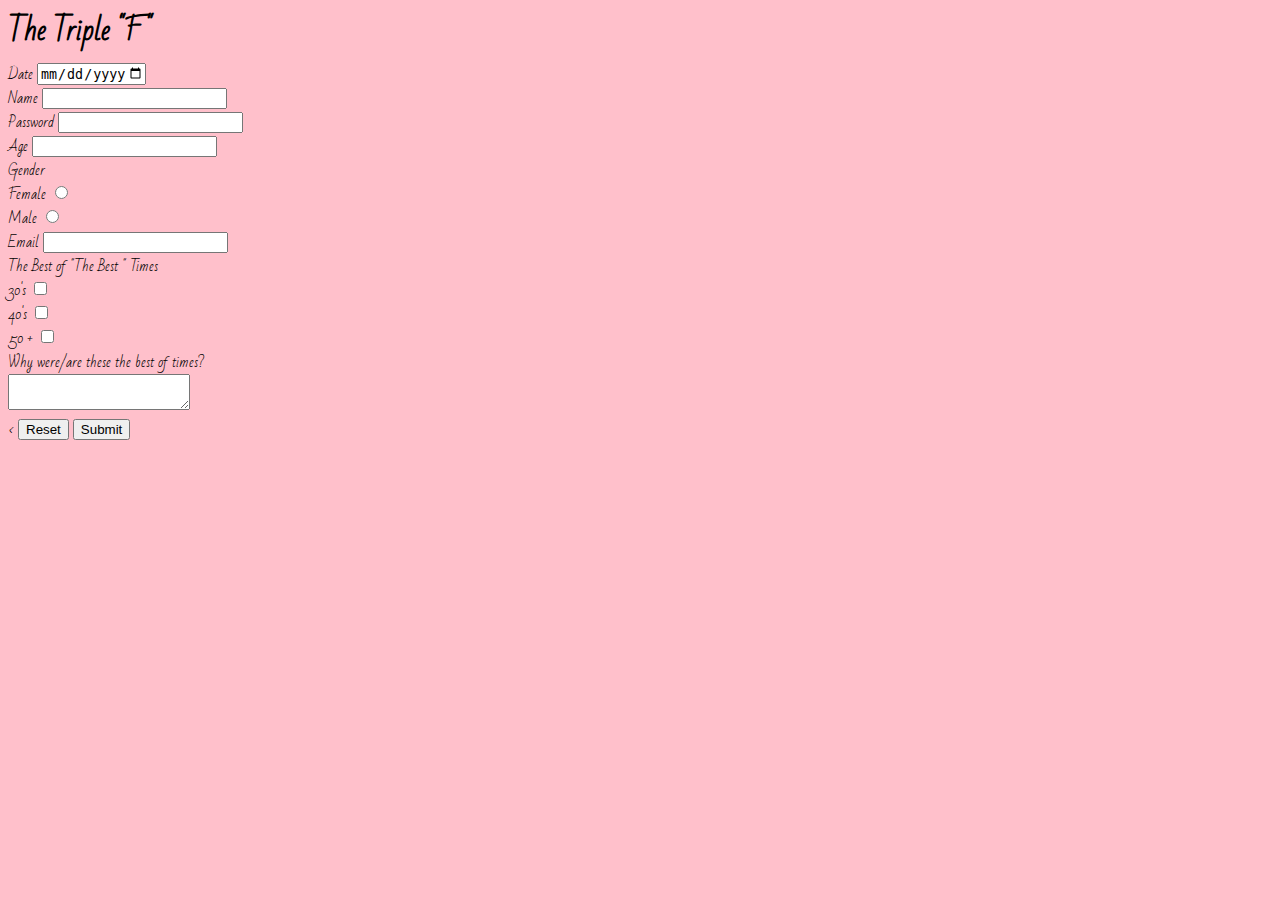
==== Forms Assignment/index.html @ ed45d514 "second commit" ====
<!DOCTYPE html>
<html lang="en">

<head>
    <meta charset="UTF-8">
    <meta http-equiv="X-UA-Compatible" content="IE=edge">
    <meta name="viewport" content="width=device-width, initial-scale=1.0">
    <link href="https://fonts.googleapis.com/css2?family=Bad+Script&family=Water+Brush&display=swap" rel="stylesheet">
    <link rel="stylesheet" href="style.css">
    <title>Triple "F" Registration</title>

</head>
<script defer src="script.js"></script>
</head>

<body>
    <div id="error">
        <h1>The Triple "F"</h1>
    </div>
    <form id="form" action=" results.html " method="GET ">
        <div>
            <label for="date">Date</label>
            <input type="date" name="date" id="date" value="" 2022-07-01 min="2022-01-01 " max="2022-12-31" required>

        </div>
        <div>
            <label for="name ">Name</label>
            <input type="text " name="name" id="name" required>
        </div>
        <div>
            <label for="password"> Password</label>
            <input type="password" name="password" id="password" required>
        </div>

        <div>
            <label for="age">Age</label>
            <input type="age" name="age " id="age" min="21" required>
        </div>
        <div>
            Gender
            <div>
                <label for="female">Female</label>
                <input type="radio" name="gender" id="female" value="female">
            </div>
            <div>
                <label for="male"> Male
                    </label>
                <input type="radio" name="gender" id="male" value="male">
            </div>


            <div>
                <label for="email"> Email</label>
                <input type="email" name="email" id="email" required>
            </div>The Best of "The Best " Times
            <div>
                <label for="thirty">30's</label>
                <input type="checkbox" name="thirty " id="thirty">
            </div>
            <div>
                <label for="forty "> 40's</label>
                <input type="checkbox" name="forty " id="forty">
            </div>

            <div>
                <label for="fifty ">50 +</label>
                <input type="checkbox" name="fifty" id="fifty">
            </div>
            <div>
                <label for="why">Why were/are these the best of times?</label>
                <div>
                    <textarea id="why" name="why">
                    </textarea>
                </div>
            </div>

            < <button type="reset">Reset</button>
                <button type="submit">Submit</button>
    </form>
</body>

</html>
---- Forms Assignment/style.css ----
body {
     background-color: pink;
     font-family: 'Bad Script', cursive;
     font-size: 14px;
     line-height: 24px;
 }
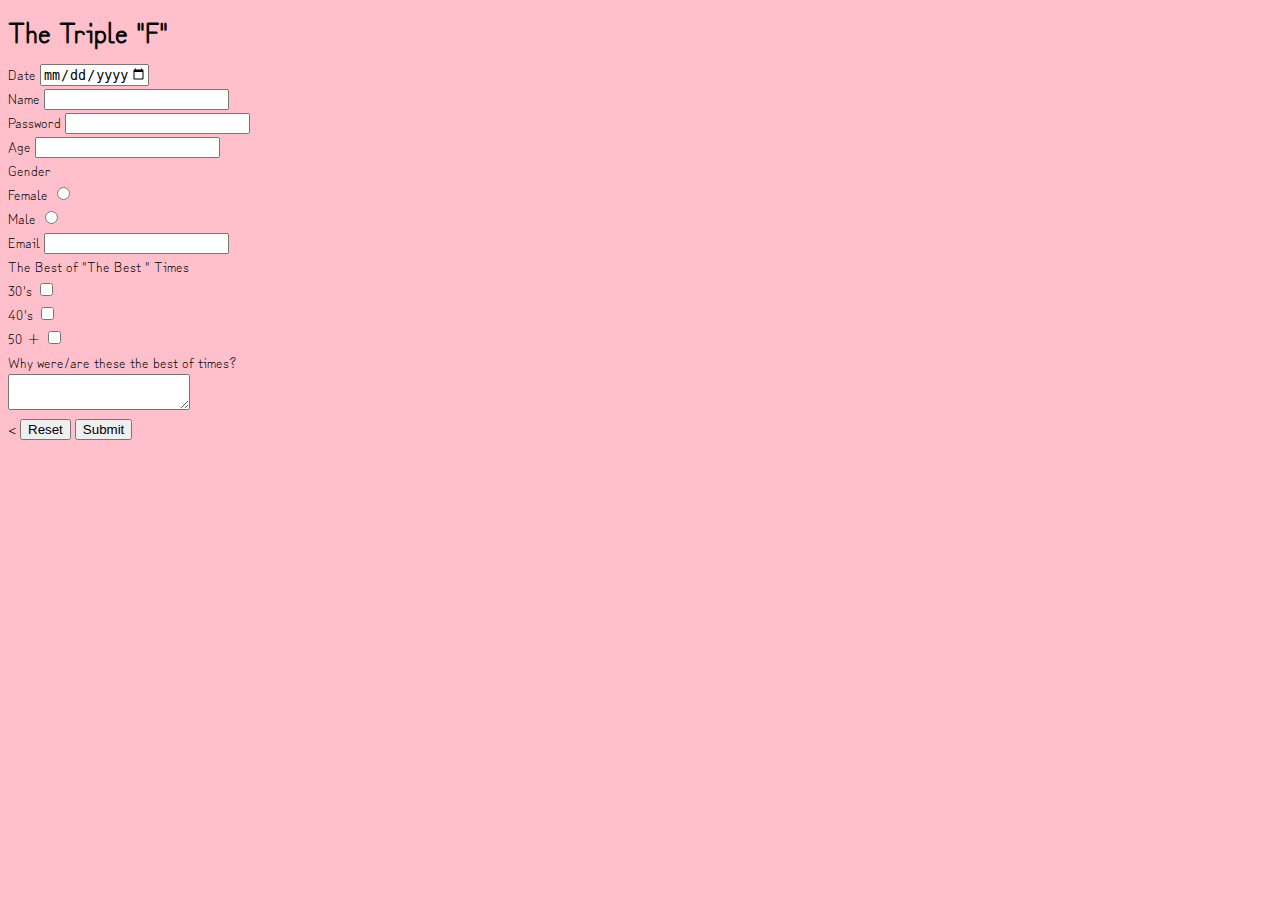
==== commit 34cddb07: "initialize" ====
--- a/Forms Assignment/index.html
+++ b/Forms Assignment/index.html
@@ -5,6 +5,7 @@
     <meta charset="UTF-8">
     <meta http-equiv="X-UA-Compatible" content="IE=edge">
     <meta name="viewport" content="width=device-width, initial-scale=1.0">
+    <link href="https://fonts.googleapis.com/css2?family=Zen+Kurenaido&display=swap" rel="stylesheet">
     <link href="https://fonts.googleapis.com/css2?family=Bad+Script&family=Water+Brush&display=swap" rel="stylesheet">
     <link rel="stylesheet" href="style.css">
     <title>Triple "F" Registration</title>
--- a/Forms Assignment/style.css
+++ b/Forms Assignment/style.css
@@ -1,6 +1,6 @@
  body {
      background-color: pink;
-     font-family: 'Bad Script', cursive;
+     font-family: 'Zen Kurenaido', sans-serif;
      font-size: 14px;
      line-height: 24px;
- }+ }
